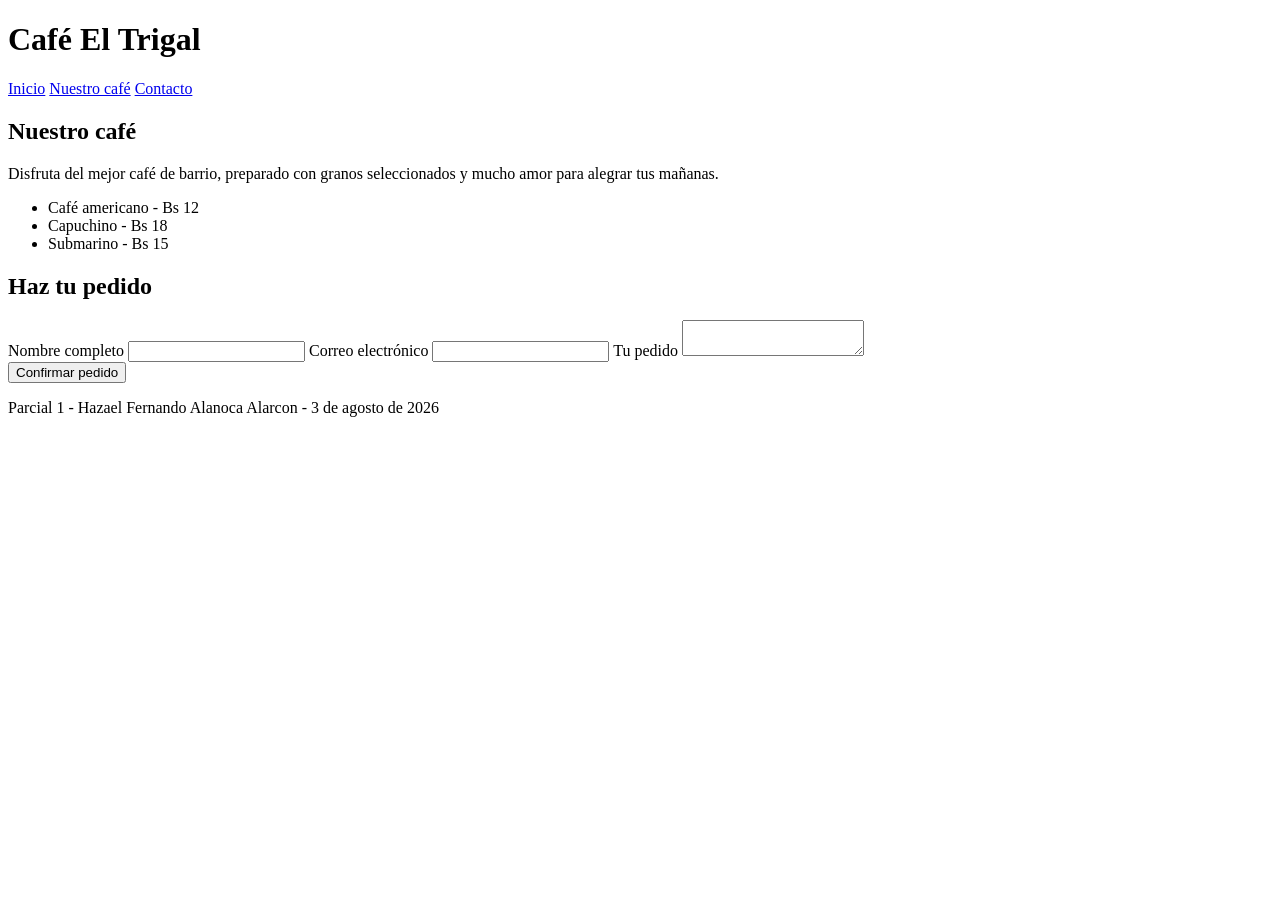
==== parcial1/index.html @ b384eca2 "estructura base html para cafe El Trigal" ====
<!DOCTYPE html>
<html lang="es">
<head>
    <meta charset="UTF-8">
    <meta name="viewport" content="width=device-width, initial-scale=1.0">
    <title>Café El Trigal</title>
</head>
<body>
    <header id="inicio">
        <h1>Café El Trigal</h1>
        <nav>
            <a href="#inicio">Inicio</a>
            <a href="#cafe">Nuestro café</a>
            <a href="#contacto">Contacto</a>
        </nav>
    </header>
    <main>
        <section id="cafe">
            <h2>Nuestro café</h2>
            <p>Disfruta del mejor café de barrio, preparado con granos seleccionados y mucho amor para alegrar tus mañanas.</p>
            <ul>
                <li>Café americano - Bs 12</li>
                <li>Capuchino - Bs 18</li>
                <li>Submarino - Bs 15</li>
            </ul>
        </section>
        <section id="contacto">
            <h2>Haz tu pedido</h2>
            <form>
                <label for="nombre">Nombre completo</label>
                <input type="text" id="nombre" required>

                <label for="correo">Correo electrónico</label>
                <input type="email" id="correo" required>

                <label for="pedido">Tu pedido</label>
                <textarea id="pedido"></textarea>
            </form>

            <button type="button" id="btn-confirmar">Confirmar pedido</button>
            <p id="mensaje" class="oculto"></p>
        </section>
    </main>
    <footer>
        <p>Parcial 1 - Hazael Fernando Alanoca Alarcon - 3 de agosto de 2026</p>
    </footer>
</body>
</html>
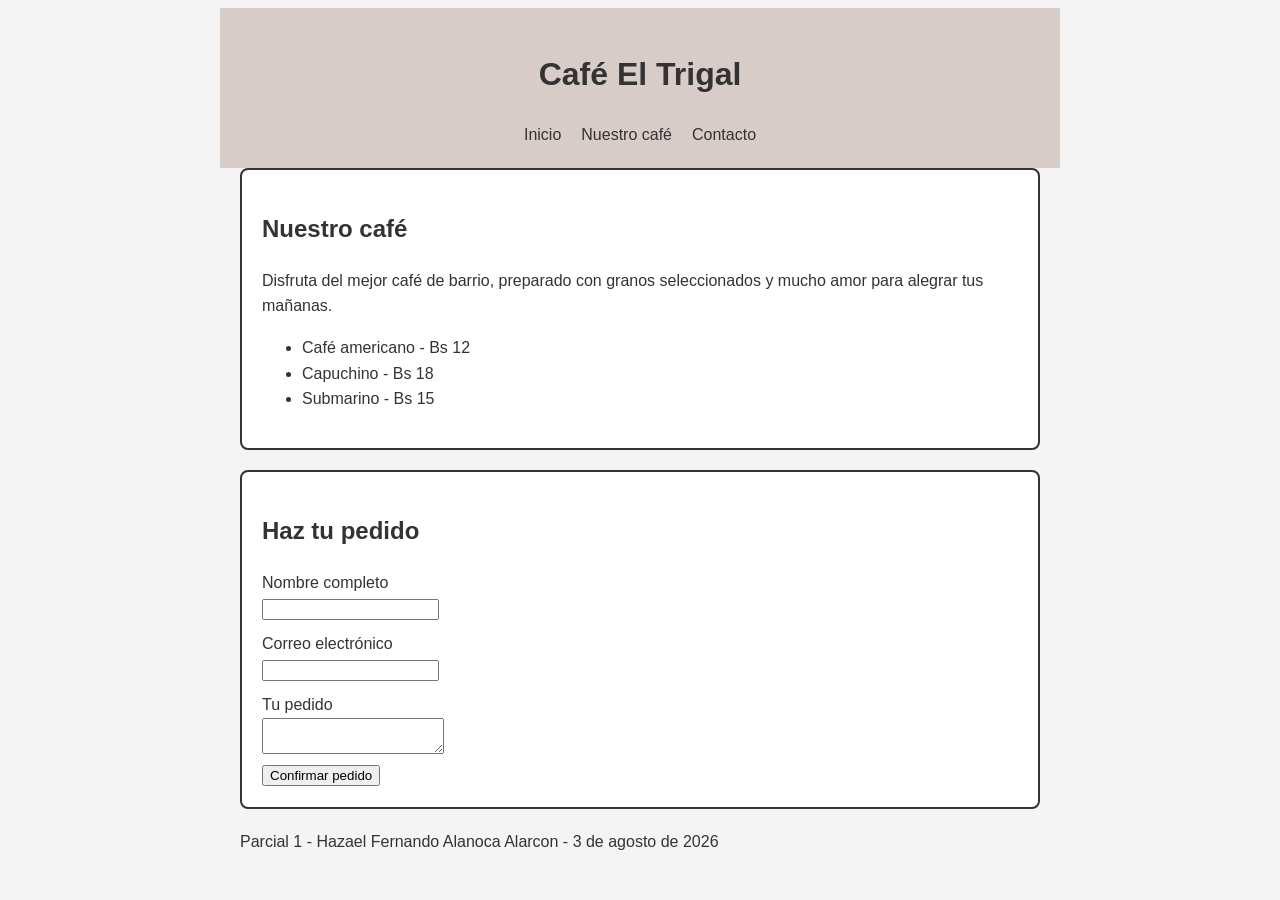
==== commit 17d2052c: "agregando estilos y responsive a la pagina" ====
--- a/parcial1/index.html
+++ b/parcial1/index.html
@@ -4,6 +4,7 @@
     <meta charset="UTF-8">
     <meta name="viewport" content="width=device-width, initial-scale=1.0">
     <title>Café El Trigal</title>
+    <link rel="stylesheet" href="styles.css">
 </head>
 <body>
     <header id="inicio">
--- a/parcial1/styles.css
+++ b/parcial1/styles.css
@@ -0,0 +1,57 @@
+body {
+    font-family: Arial, sans-serif;
+    line-height: 1.6;
+    background-color: #f4f4f4;
+    color: #333333;
+}
+
+main, header, footer {
+    max-width: 800px;
+    margin: 0 auto;
+}
+
+header {
+    background-color: #d7ccc8;
+    text-align: center;
+    padding: 20px;
+}
+
+nav {
+    display: flex;
+    gap: 20px;
+    justify-content: center;
+}
+
+nav a {
+    text-decoration: none;
+    color: #333333;
+}
+
+section {
+    padding: 20px;
+    border: 2px solid #333333;
+    border-radius: 8px;
+    background-color: white;
+    margin-bottom: 20px;
+}
+
+label {
+    display: block;
+    margin-top: 10px;
+}
+
+.oculto { display: none; }
+
+#mensaje {
+    color: red;
+}
+
+@media (max-width: 600px) {
+    nav {
+        display: block;
+    }
+    nav a {
+        display: block;
+        margin-bottom: 10px;
+    }
+}
